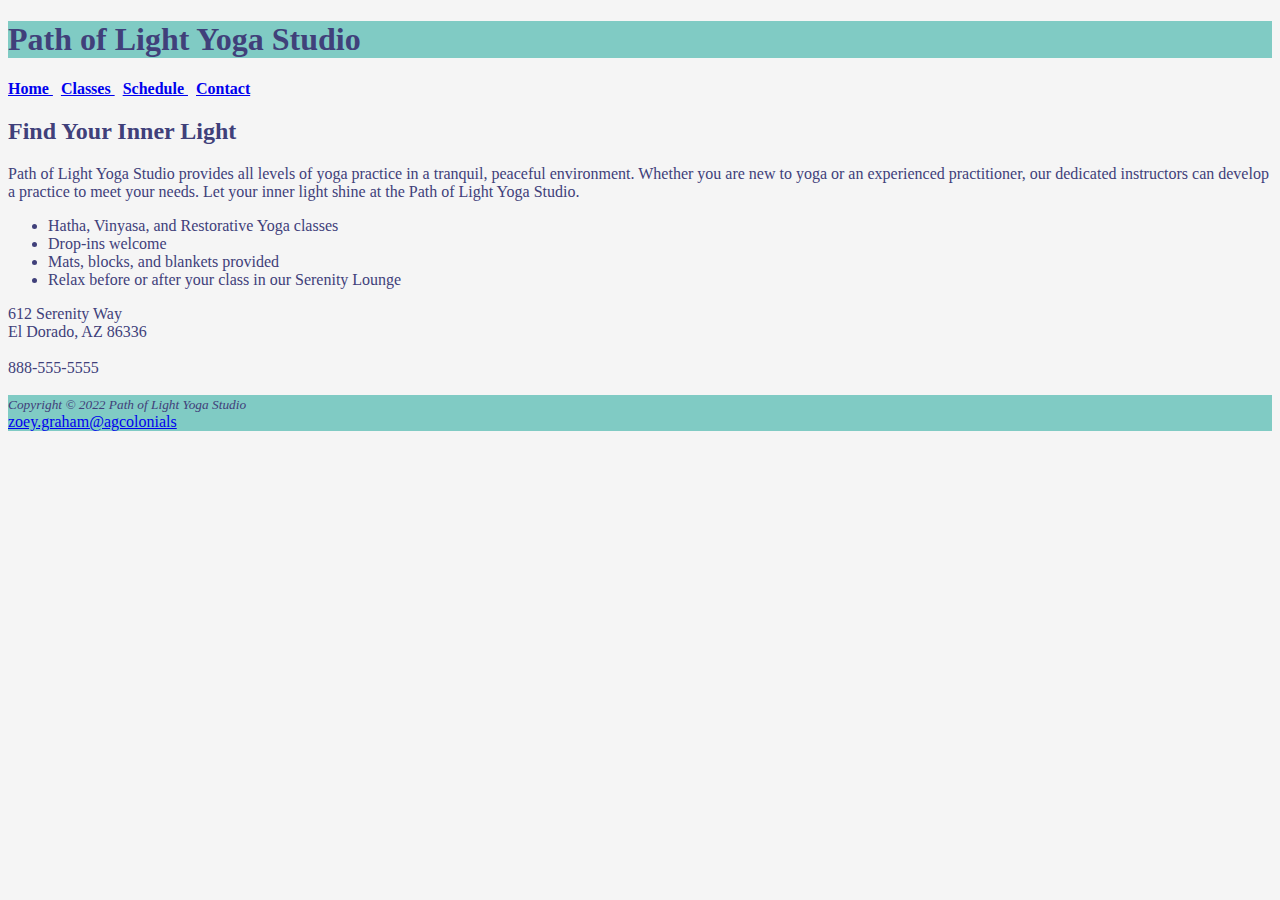
==== index.html @ 8c8c8b94 "Add files via upload" ====
<!DOCTYPE html>
<html lang="en">
<head>
<title> Path of Light Yoga Studio</title>
<meta charset="UTF-8">
<meta name="viewport" content="width=device-width,initial-scale 1.0">
<link rel="stylesheet" type="text/css" href="style.css" >
</head>
<body>
<header>
<h1>Path of Light Yoga Studio</h1>
</header>

<nav>
<b>
   <a href="index.html"> Home </a> &nbsp;
     <a href="classes.html"> Classes </a> &nbsp; 
    <a href="schedule.html"> Schedule </a> &nbsp; <a href="contact.html"> Contact </a>
</b>
</nav>
<main>
<h2> Find Your Inner Light </h2>
<p> Path of Light Yoga Studio provides all levels of yoga practice in a tranquil, peaceful environment. Whether you are new to yoga or an experienced practitioner, our dedicated instructors can develop a practice to meet your needs. Let your inner light shine at the Path of Light Yoga Studio. </p>

<ul>
    <li>  Hatha, Vinyasa, and Restorative Yoga classes</li>
    <li> Drop-ins welcome </li>
    <li>  Mats, blocks, and blankets provided </li>
    <li> Relax before or after your class in our Serenity Lounge </li>
</ul>
<div> 
    612 Serenity Way <br> El Dorado, AZ 86336  <br> <br> 888-555-5555 <br> <br> </div>
</main>
<footer>
<small><i>Copyright &copy; 2022 Path of Light Yoga Studio </i></small>
<br>
<a href="mailto: zoey.graham@agcolonials"> zoey.graham@agcolonials</a>
</footer></body>
</html>
---- style.css ----
body{background-color: #F5F5F5;
    color:#40407A; }

h1{ background-color: #80CBC4;
}

 footer{
    background-color: #80CBC4 ;
 }
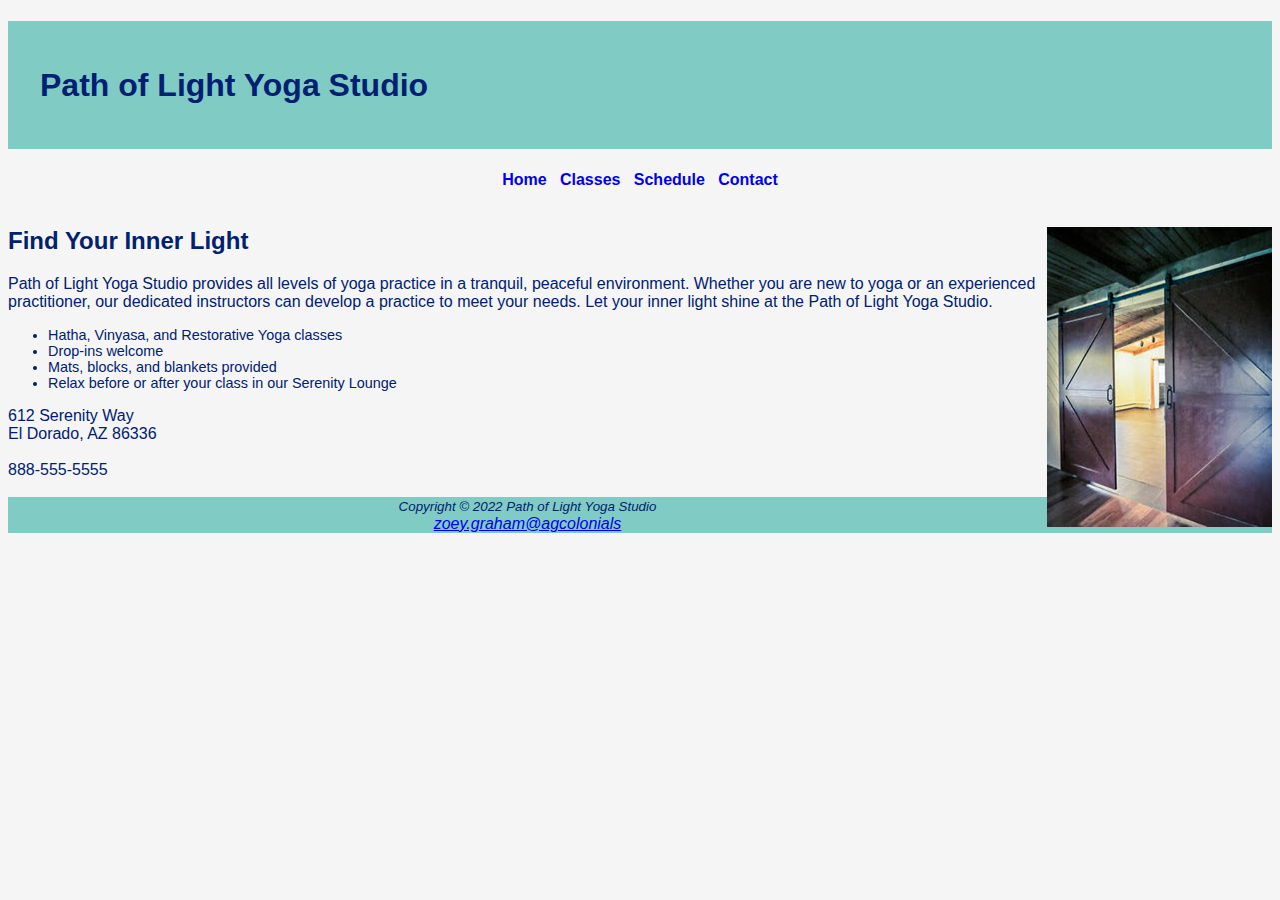
==== commit 6d317336: "Add files via upload" ====
--- a/index.html
+++ b/index.html
@@ -4,21 +4,24 @@
 <title> Path of Light Yoga Studio</title>
 <meta charset="UTF-8">
 <meta name="viewport" content="width=device-width,initial-scale 1.0">
-<link rel="stylesheet" type="text/css" href="style.css" >
+<link rel="stylesheet" type="text/css" href="yoga.css">
 </head>
 <body>
 <header>
-<h1>Path of Light Yoga Studio</h1>
+<h1>
+    Path of Light Yoga Studio
+</h1>
 </header>
-
 <nav>
-<b>
+<div>
    <a href="index.html"> Home </a> &nbsp;
      <a href="classes.html"> Classes </a> &nbsp; 
     <a href="schedule.html"> Schedule </a> &nbsp; <a href="contact.html"> Contact </a>
-</b>
+</div>
 </nav>
+<br>
 <main>
+    <img src ="yogadoor.jpg" alt="yoga mat" width="225px" height="300px" align="right">
 <h2> Find Your Inner Light </h2>
 <p> Path of Light Yoga Studio provides all levels of yoga practice in a tranquil, peaceful environment. Whether you are new to yoga or an experienced practitioner, our dedicated instructors can develop a practice to meet your needs. Let your inner light shine at the Path of Light Yoga Studio. </p>
 
--- a/yoga.css
+++ b/yoga.css
@@ -0,0 +1,31 @@
+body{
+    font-family: Verdana, Arial, sans-serif;
+    color: #002171;
+    background-color: #f5f5f5;
+}
+header {
+    background-image: url(lilyheader\ \(1\).jpg);
+    background-repeat: no-repeat;
+    background-position: right;
+    background-color: #80cbc4;
+}
+h1{
+    line-height: 400%; text-indent: 1em;
+} 
+nav{
+    
+    font-weight: bold; text-align: center;
+}
+nav a{ text-decoration: none; text-align: center;
+}
+li{
+    font-size: 90%;
+}
+dd{
+    font-size: 90%;
+}
+footer{
+background-color: #80cbc4;
+font-style: italic;
+text-align: center;
+}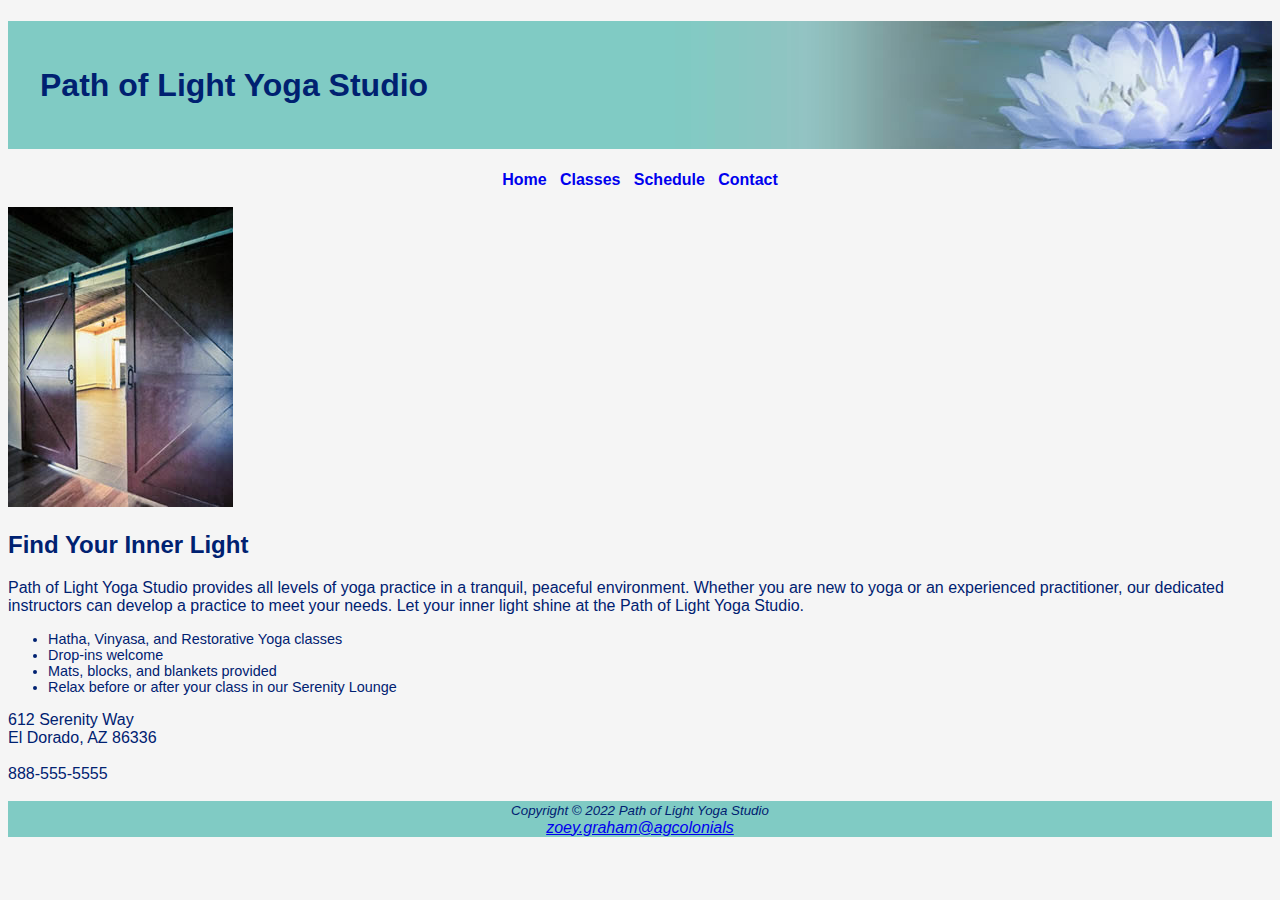
==== commit 70edb8af: "Add files via upload" ====
--- a/index.html
+++ b/index.html
@@ -15,13 +15,13 @@
 <nav>
 <div>
    <a href="index.html"> Home </a> &nbsp;
-     <a href="classes.html"> Classes </a> &nbsp; 
+    <a href="classes.html"> Classes </a> &nbsp; 
     <a href="schedule.html"> Schedule </a> &nbsp; <a href="contact.html"> Contact </a>
 </div>
 </nav>
 <br>
 <main>
-    <img src ="yogadoor.jpg" alt="yoga mat" width="225px" height="300px" align="right">
+    <img src ="yogadoor.jpg" alt="yoga mat" width="225px" height="300px" allign="right">
 <h2> Find Your Inner Light </h2>
 <p> Path of Light Yoga Studio provides all levels of yoga practice in a tranquil, peaceful environment. Whether you are new to yoga or an experienced practitioner, our dedicated instructors can develop a practice to meet your needs. Let your inner light shine at the Path of Light Yoga Studio. </p>
 
--- a/yoga.css
+++ b/yoga.css
@@ -4,7 +4,7 @@
     background-color: #f5f5f5;
 }
 header {
-    background-image: url(lilyheader\ \(1\).jpg);
+    background-image: url(lilyheader.jpg);
     background-repeat: no-repeat;
     background-position: right;
     background-color: #80cbc4;
